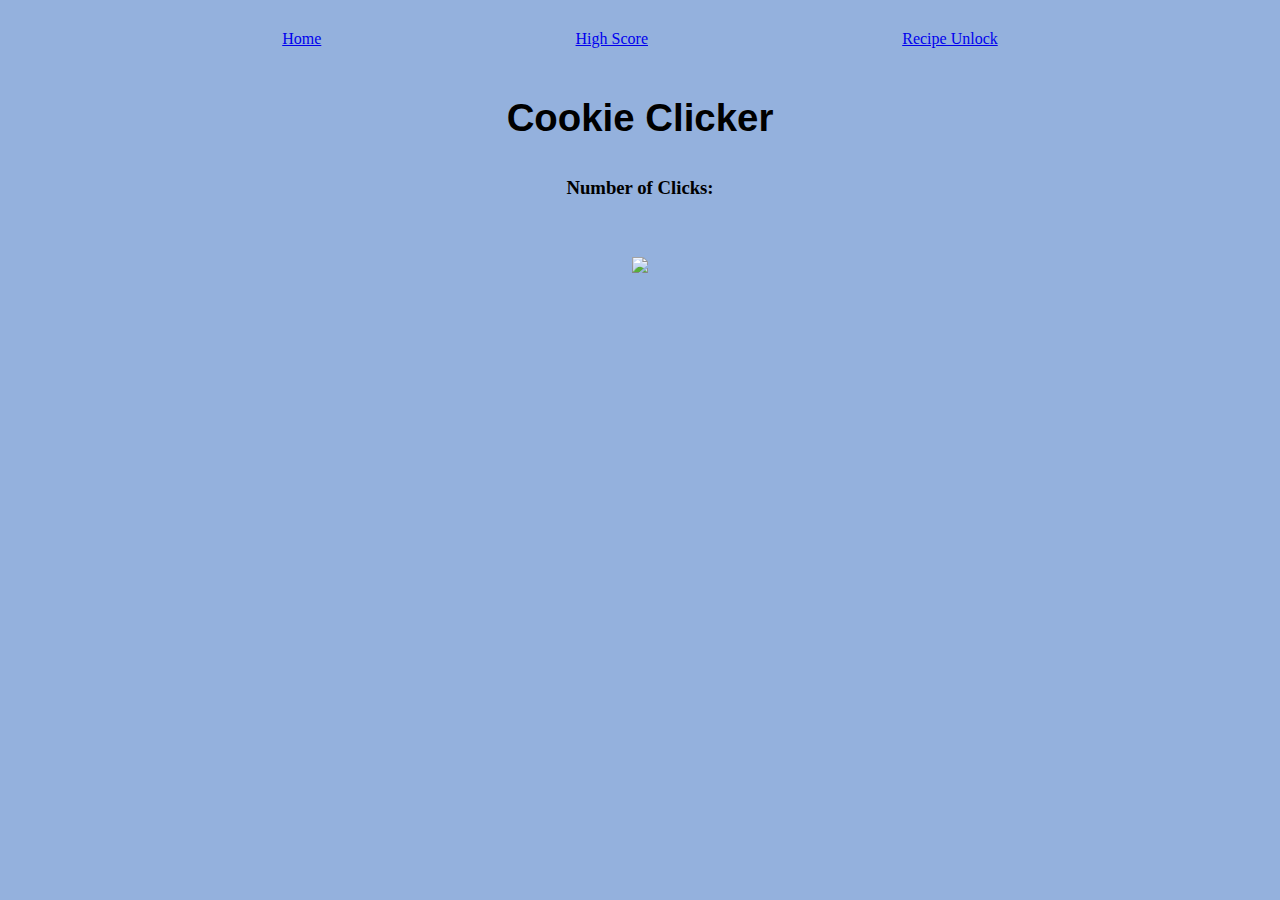
==== index.html @ c860db3f "layout" ====
<!DOCTYPE html>
<html lang="en">
<head>
    <meta charset="UTF-8">
    <meta name="viewport" content="width=device-width, initial-scale=1.0">
    <title>Cookie Clicker</title>
    <link rel="stylesheet" href="style.css">
</head>
<body>
    <div class="navbar-container"> 
        <a href="index.html">Home </a>
            <a href="highScore.html">High Score </a>
            <a href="recipeUnlock.html">Recipe Unlock </a>
    </div>
    <div>
        <div class="title">
            <h1>Cookie Clicker</h1>
        </div>
        <div class="text">
            <h3>Number of Clicks: </h3>
        </div>
        <div>
            <img class="cookie" src="https://cdn.pixabay.com/photo/2023/07/19/19/14/ai-generated-8137635_960_720.png">
        </div>
    </div>
</html>
---- style.css ----
.title{
    font-family:'Gill Sans', 'Gill Sans MT', Calibri, 'Trebuchet MS', sans-serif ;
    font-size: larger;
    display: flex;
    align-items: center; 
    height: 5rem;
    width: 100%;
    text-align: center;
    justify-content: center;
}
body{
    background-color: rgb(148, 177, 221);
    justify-content: center;
    text-align: center;
}

.cookie{
    width:500px;
    
}

.text{
    height: 5rem;
}

.navbar-container {
    display:flex;
    justify-content:space-evenly;
    margin-block: 10px;
    padding: 20px;
}
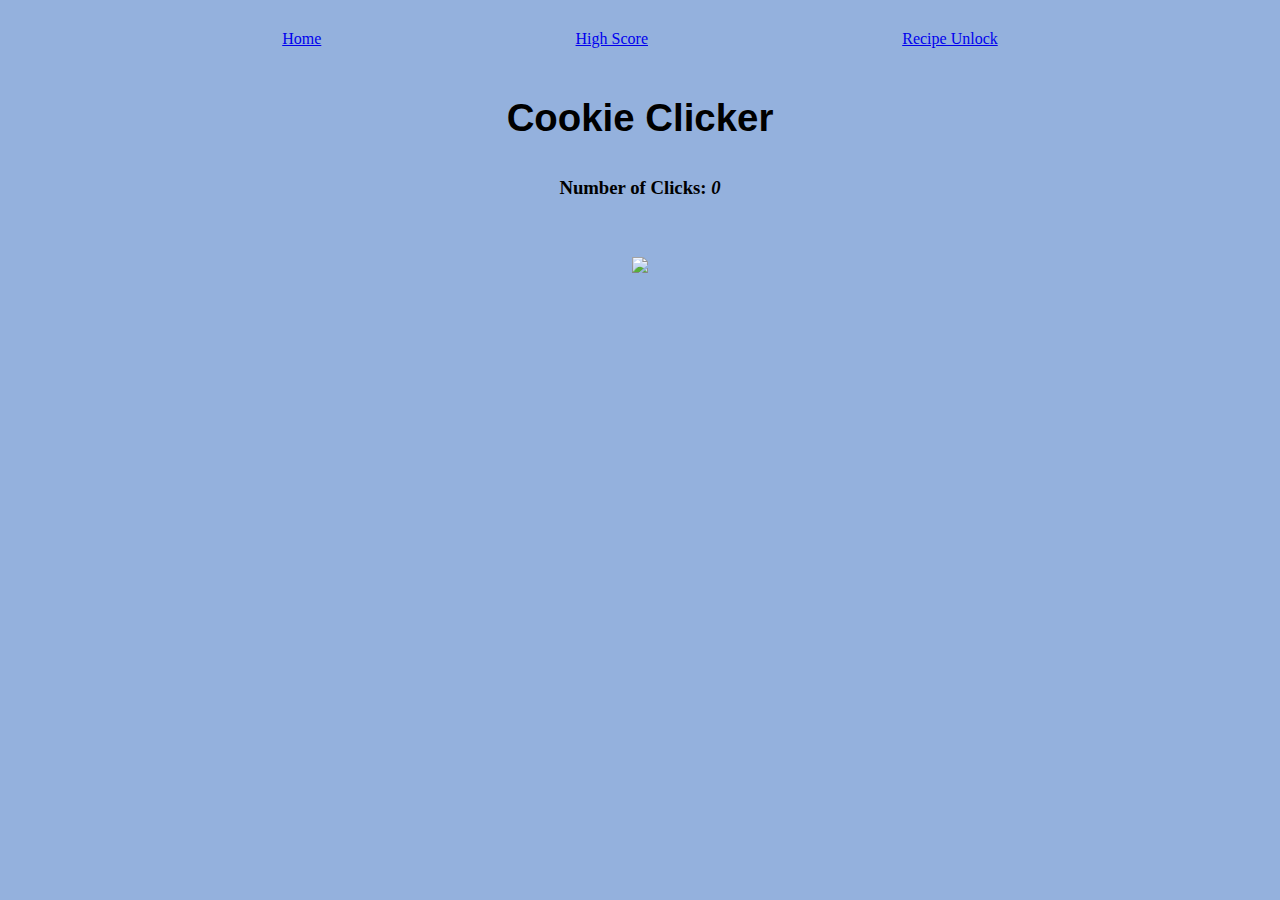
==== commit 5477055f: "m" ====
--- a/index.html
+++ b/index.html
@@ -4,23 +4,26 @@
     <meta charset="UTF-8">
     <meta name="viewport" content="width=device-width, initial-scale=1.0">
     <title>Cookie Clicker</title>
-    <link rel="stylesheet" href="style.css">
+    <link rel="stylesheet" type="text/css" href="style.css"/>
 </head>
+
 <body>
     <div class="navbar-container"> 
-        <a href="index.html">Home </a>
-            <a href="highScore.html">High Score </a>
-            <a href="recipeUnlock.html">Recipe Unlock </a>
+        <a href="index.html"> Home </a>
+            <a href="highScore.html"> High Score </a>
+            <a href="recipeUnlock.html"> Recipe Unlock </a>
     </div>
     <div>
         <div class="title">
-            <h1>Cookie Clicker</h1>
+            <h1> Cookie Clicker</h1>
         </div>
         <div class="text">
-            <h3>Number of Clicks: </h3>
+            <h3> Number of Clicks: <var id = score> 0 </var> </h3> 
         </div>
         <div>
             <img class="cookie" src="https://cdn.pixabay.com/photo/2023/07/19/19/14/ai-generated-8137635_960_720.png">
         </div>
     </div>
+    <script src="sctript.js"></script>
+</body>
 </html>